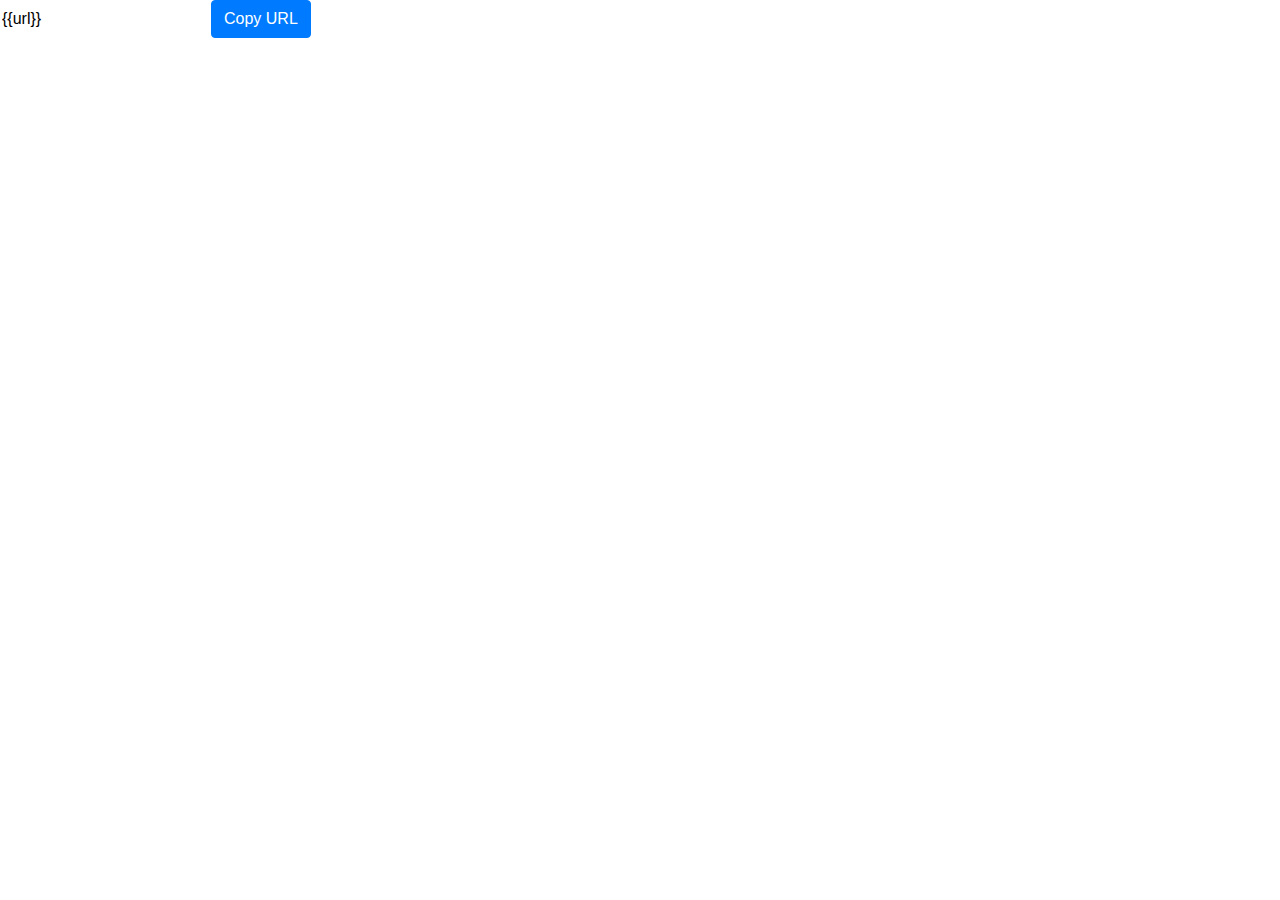
==== templates/download.html @ d09397c1 "initial commit" ====
<!DOCTYPE html>
<html lang="en">
<head>
    <meta charset="UTF-8">
    <meta http-equiv="X-UA-Compatible" content="IE=edge">
    <meta name="viewport" content="width=device-width, initial-scale=1.0">
    <title>DropBox Lite</title>
    <link rel="stylesheet" href="/static/index.css">
    <link rel="stylesheet" href="https://maxcdn.bootstrapcdn.com/bootstrap/4.0.0/css/bootstrap.min.css" integrity="sha384-Gn5384xqQ1aoWXA+058RXPxPg6fy4IWvTNh0E263XmFcJlSAwiGgFAW/dAiS6JXm" crossorigin="anonymous">
    <script src="https://code.jquery.com/jquery-3.2.1.slim.min.js" integrity="sha384-KJ3o2DKtIkvYIK3UENzmM7KCkRr/rE9/Qpg6aAZGJwFDMVNA/GpGFF93hXpG5KkN" crossorigin="anonymous"></script>
    <script src="https://cdnjs.cloudflare.com/ajax/libs/popper.js/1.12.9/umd/popper.min.js" integrity="sha384-ApNbgh9B+Y1QKtv3Rn7W3mgPxhU9K/ScQsAP7hUibX39j7fakFPskvXusvfa0b4Q" crossorigin="anonymous"></script>
    <script src="https://maxcdn.bootstrapcdn.com/bootstrap/4.0.0/js/bootstrap.min.js" integrity="sha384-JZR6Spejh4U02d8jOt6vLEHfe/JQGiRRSQQxSfFWpi1MquVdAyjUar5+76PVCmYl" crossorigin="anonymous"></script>
</head>
<body>
    <form class="form-inline">
        <div class="form-group mb-2">
          <label for="staticEmail2" class="sr-only">Share this URL to whom you wanted to give the file</label>
          <input type="text" readonly class="form-control-plaintext" id="urlink" value={{url}}>
        </div>
        <button type="submit" onclick="myFunction()"class="btn btn-primary mb-2">Copy URL</button>
    </form>

    <script>
        function myFunction() {
            /* Get the text field */
            var copyText = document.getElementById("urlink");
          
            /* Select the text field */
            copyText.select();
            copyText.setSelectionRange(0, 99999); /* For mobile devices */
          
             /* Copy the text inside the text field */
            navigator.clipboard.writeText(copyText.value);
          
            /* Alert the copied text */
            alert("Copied the URL: " + copyText.value);
          }
        </script>
</body>
</html>
---- static/index.css ----
#main-content{
    padding-left: 500px;
    padding-top: 100px;
    padding-bottom: 50px;
    background-color: rgb(92, 21, 110);
}

.card{
    box-shadow: 10rem;
}
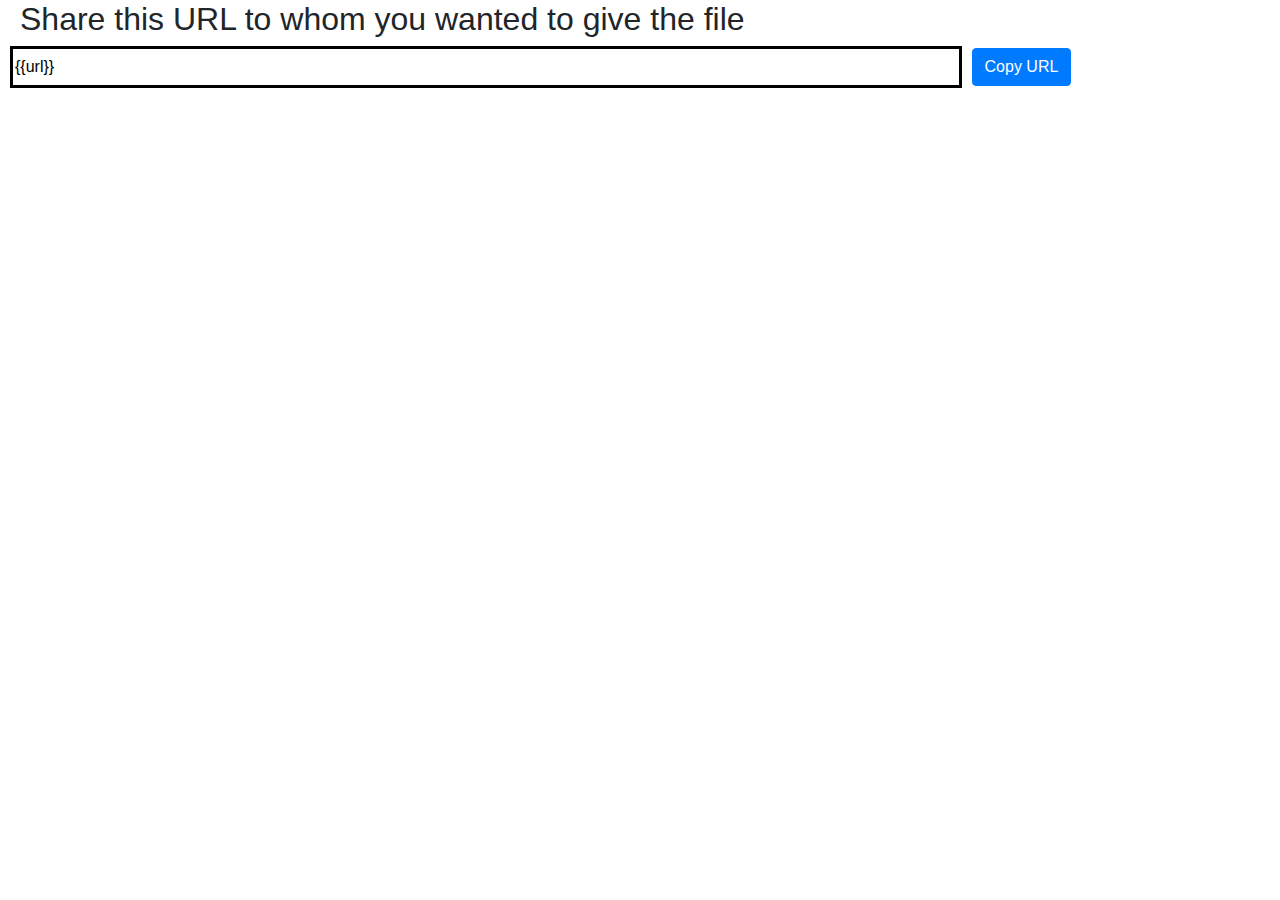
==== commit 0c218edd: "download folder update kara" ====
--- a/templates/download.html
+++ b/templates/download.html
@@ -12,13 +12,13 @@
     <script src="https://maxcdn.bootstrapcdn.com/bootstrap/4.0.0/js/bootstrap.min.js" integrity="sha384-JZR6Spejh4U02d8jOt6vLEHfe/JQGiRRSQQxSfFWpi1MquVdAyjUar5+76PVCmYl" crossorigin="anonymous"></script>
 </head>
 <body>
-    <form class="form-inline">
-        <div class="form-group mb-2">
-          <label for="staticEmail2" class="sr-only">Share this URL to whom you wanted to give the file</label>
-          <input type="text" readonly class="form-control-plaintext" id="urlink" value={{url}}>
+    <form style="margin-left:10px;" class="form-inline" >
+        <div class="form-group mb-4">
+          <h2 style="margin-left:10px;">Share this URL to whom you wanted to give the file</h2>
+          <input style="border:solid"type="text" readonly class="form-control-plaintext" id="urlink" value={{url}}>
         </div>
-        <button type="submit" onclick="myFunction()"class="btn btn-primary mb-2">Copy URL</button>
-    </form>
+        <button style="margin-top:30px;margin-left:10px;" type="submit" onclick="myFunction()"class="btn btn-primary mb-2">Copy URL</button>
+      </form>
 
     <script>
         function myFunction() {
